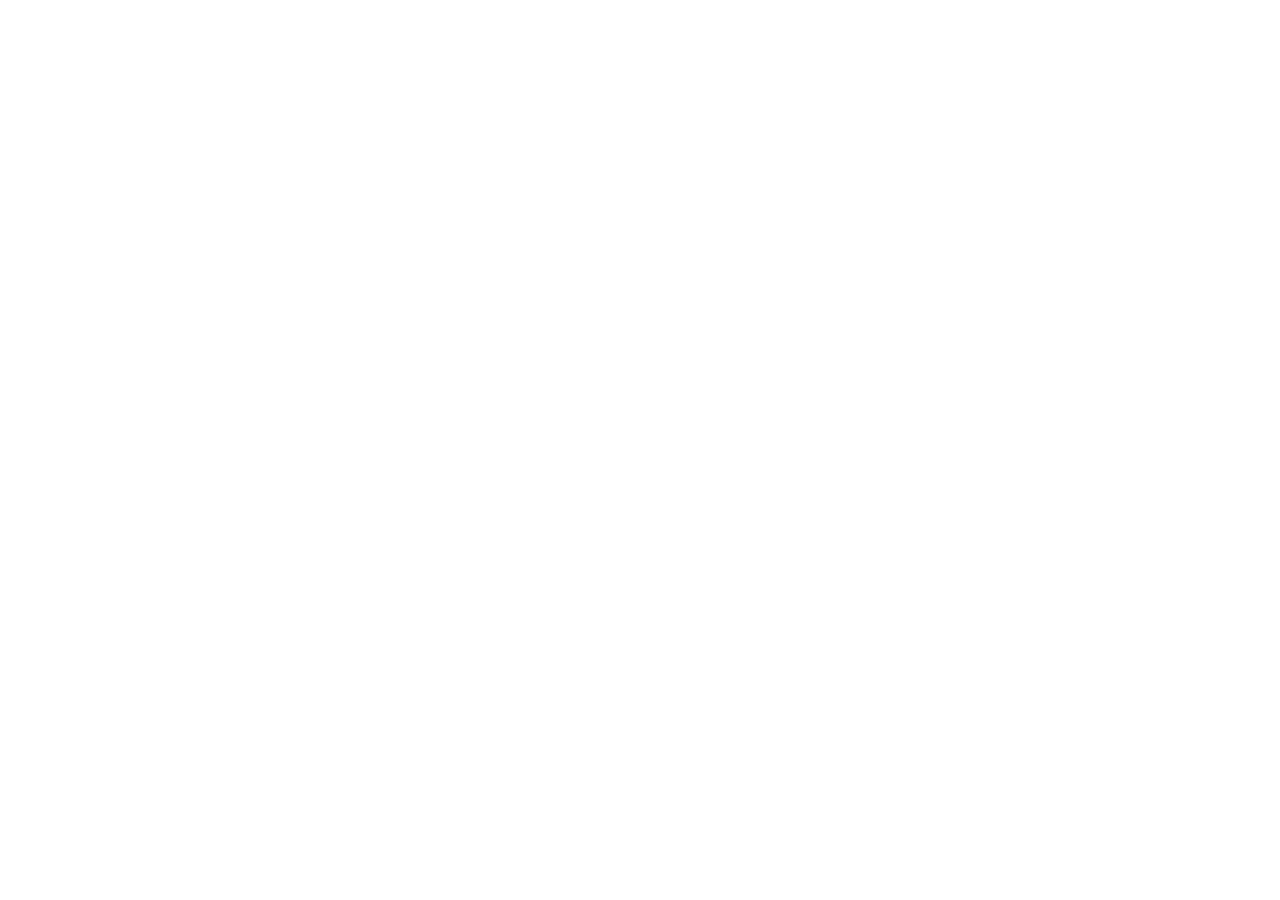
==== unit1/lesson1/my_website/index.html @ 11ba8649 "Update unit1/lesson1/my_website/index.html" ====
<!DOCTYPE html>
<html lang="en">
    <head>
        <meta charset="utf-8">
        <meta name="viewport" content="width=device-width">
            <title></title>

        <!--put your external stylesheet links here-->
        <link rel="stylesheet" href="css/style.css">
        <!--[if IE<9]>
            <link rel="stylesheet" href="css/style.ie.css">
        <![endif]-->
        
        <!--you can also place internal styles here
        place these within <style> tags-->  
        
    </head>

    <body>
        <!--put your initial page content here-->
        <div id = "mydiv">
            
        </div>
        <!--you can also use this space for internal scripts;
        place these within <script> tags-->

        <!--put your external script links here-->
        <script type="text/javascript" src="lib/jquery-3.4.1.js"></script>
        <script type="text/javascript" src="js/main.js"></script>
    </body>
</html>
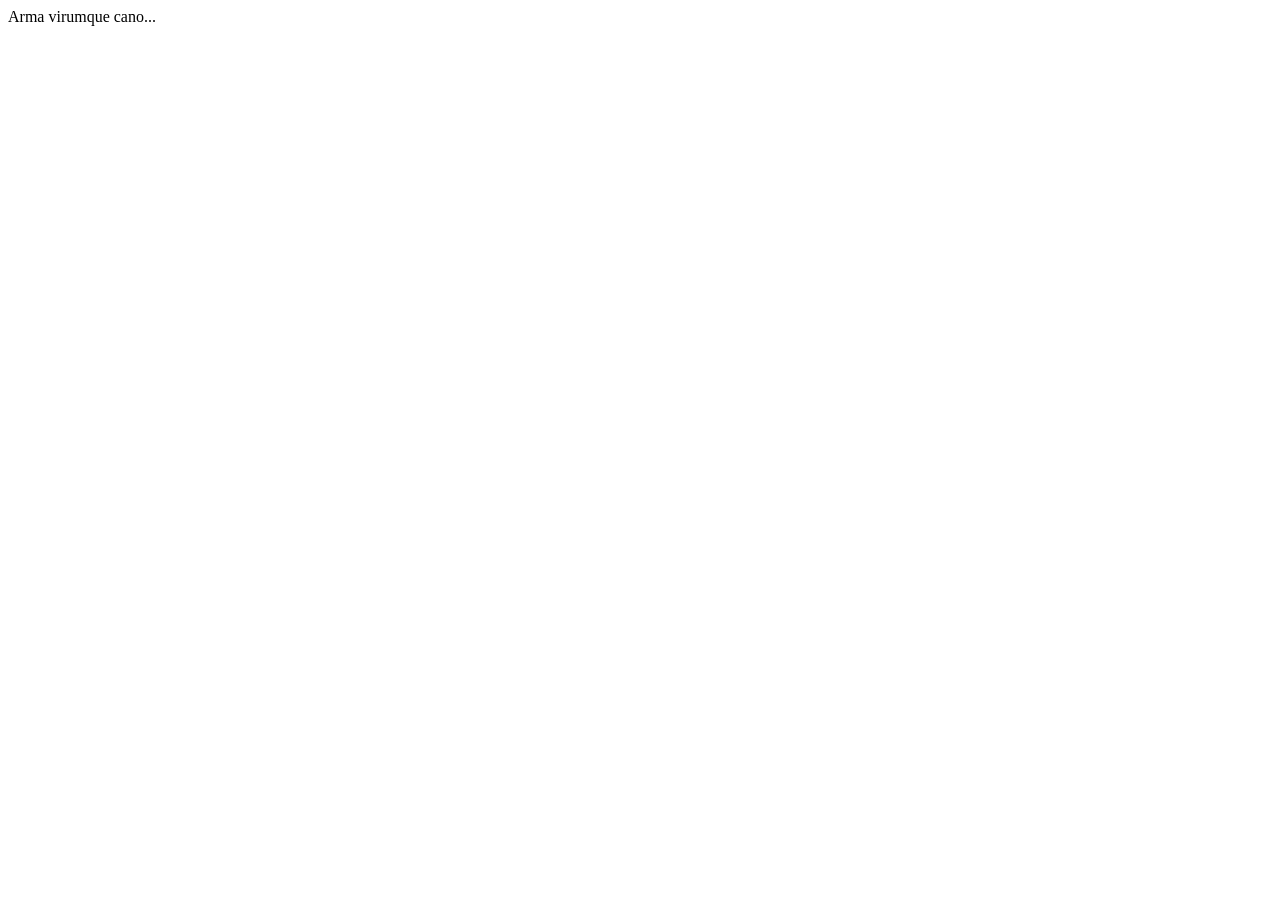
==== commit 3a92278f: "Update unit1/lesson1/my_website/index.html" ====
--- a/unit1/lesson1/my_website/index.html
+++ b/unit1/lesson1/my_website/index.html
@@ -19,7 +19,7 @@
     <body>
         <!--put your initial page content here-->
         <div id = "mydiv">
-            
+            Arma virumque cano...
         </div>
         <!--you can also use this space for internal scripts;
         place these within <script> tags-->
